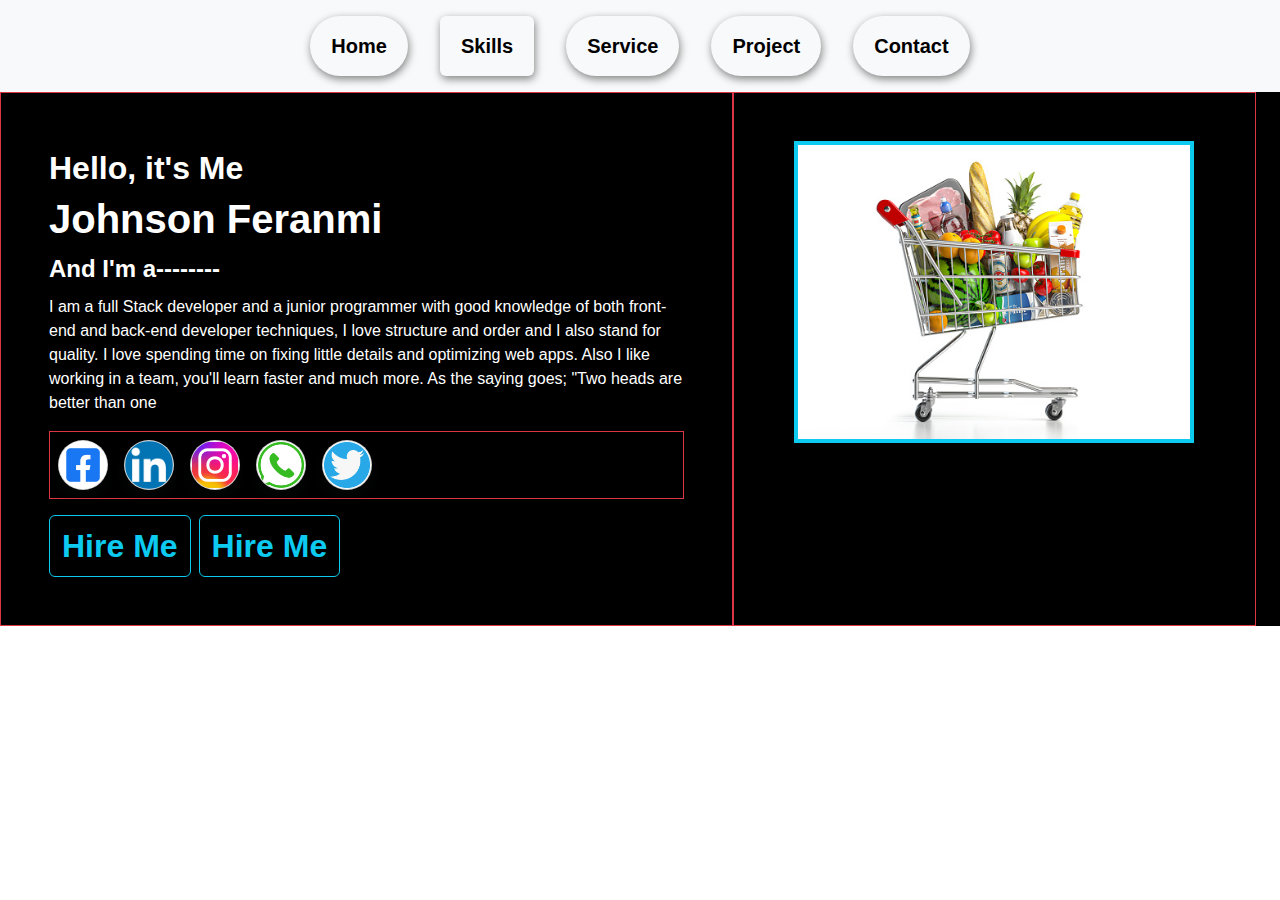
==== index.html @ 5609b378 "portfolio" ====
<!DOCTYPE html>
<html lang="en">
    <head>
        <meta charset="UTF-8">
        <meta http-equiv="X-UA-Compatible" content="IE=edge">
        <meta name="viewport" content="width=device-width, initial-scale=1.0">
        <title>Home</title>
        <link rel="stylesheet" href="./style.css">

        <link rel="stylesheet" href="https://cdnjs.cloudflare.com/ajax/libs/animate.css/4.1.1/animate.min.css" />

        <link rel="stylesheet" href="./bootstrap-5.3.0-alpha1-dist/bootstrap-5.3.0-alpha1-dist/css/bootstrap.css">
        
        <script src="bootstrap-5.3.0-alpha1-dist/bootstrap-5.3.0-alpha1-dist/js/bootstrap.js"></script>

        <link rel="stylesheet" href="ski.css">
        <style>
          * {
            color: white;
          }
        </style>
    </head>
    <body>
        
      <nav class="navbar navbar-expand-lg bg-body-tertiary sticky-top   bg-dark">
        <div class="container  bg-dar">
          <button class="navbar-toggler" type="button" data-bs-toggle="collapse" data-bs-target="#navbarTogglerDemo03" aria-controls="navbarTogglerDemo03" aria-expanded="false" aria-label="Toggle navigation">
            <span class="navbar-toggler-icon"></span>
          </button>
          <div class="collapse navbar-collapse" id="navbarTogglerDemo03">
            <ul class="navbar-nav me-auto mb-2 mb-lg-0 mx-auto">
                <button class="btn  rounded-pill mx-3 my-2" id="btn">
                    <li class="nav-item">
                      <a class="nav-link active fw-bold fs-5" aria-current="page" href="./index.html">Home</a>
                    </li>
                </button>
                <button class="btn  rounded- mx-3 my-2" id="btn">
                    <li class="nav-item">
                      <a class="nav-link active fw-bold fs-5" aria-current="page" href="./skill.html">Skills</a>
                    </li>
                </button>
                <button class="btn  rounded-pill mx-3 my-2" id="btn">
                    <li class="nav-item">
                      <a class="nav-link active fw-bold fs-5" aria-current="page" href="./service.html">Service</a>
                    </li>
                </button>
                <button class="btn  rounded-pill mx-3 my-2" id="btn">
                    <li class="nav-item">
                      <a class="nav-link active fw-bold fs-5" aria-current="page" href="./Project.html">Project</a>
                    </li>
                </button>
                <button class="btn  rounded-pill mx-3 my-2" id="btn">
                    <li class="nav-item">
                      <a class="nav-link active fw-bold fs-5" aria-current="page" href="./contact.html">Contact</a>
                    </li>
                </button>
            </ul>
          </div>
        </div>
    </nav>
        
        <div class="background " style="background-color: black;">
          <div class="container-fluid bordre-5 border-danger row justify-content-between p">
            <div class="col-lg-7 col-sm-12 border border-danger p-5">
             <h3 class="fs-2 fw-bold my-2">Hello, it's Me</h3>
             <h1 class="fs-1 fw-bold my-2">Johnson Feranmi</h1>
             <p class="fs-4 fw-bold my-2">And I'm a--------</p>
             <div>
              I am a full Stack developer and a junior programmer with good knowledge of both front-end and back-end developer techniques, I love structure and order and I also stand for quality. I love spending time on fixing little details and optimizing web apps. Also I like working in a team, you'll learn faster and much more. As the saying goes; "Two heads are better than one
              </div>
              <div class="border border-danger my-3">
                <div class="d-flex mx-auto">
                  <div class="p-2">
                    <a href="">
                      <img src="./twitter logo png - Google Search/blue-social-media-logo_197792-1759.png" width="50" alt="" class=" card img-fluid rounded-circle shadow">
                    </a>
                  </div>
                  <div class="p-2 ">
                    <a href="">
                      <img src="./twitter logo png - Google Search/480px-LinkedIn_logo_initials.png" width="50" alt="" class=" card img-fluid rounded-circle shadow">
                    </a>
                  </div>
                  <div class="p-2 ">
                    <a href="">
                      <img src="./twitter logo png - Google Search/pngtree-instagram-icon-png-image_6315974.png" width="50" alt="" class=" card img-fluid rounded-circle shadow">
                    </a>
                  </div>
                  <div class="p-2 ">
                    <a href="">
                      <img src="./twitter logo png - Google Search/pngtree-whatsapp-mobile-software-icon-png-image_6315991.png" width="50" alt="" class=" card img-fluid rounded-circle shadow">
                    </a>
                  </div>
                  <div class="p-2 ">
                    <a href="">
                      <img src="./twitter logo png - Google Search/pngtree-twitter-social-media-round-icon-png-image_6315985.png" width="50" alt="" class=" card rounded-circle shadow img-fluid">
                    </a>
                  </div>
                </div>
              </div>
              <div class="d-flex">
                <button class="btn btn-outline-info fw-bold fs-2">Hire Me</button>
                <button class="btn btn-outline-info fw-bold fs-2 mx-2">Hire Me</button>
              </div>
            </div>
            <div class="col-lg-5 col-sm-12 border border-danger text-center" >
              <div  class="animate__animated animate__backInRight">
                
                <img src="./shopping-cart-full-of-food-isolated-on-white-grocery-and-food-store-concept.jpg" alt="" class=" border border-info border-4 mt-5 img-fluid" id="move" width="400">

              </div>
            </div>
          
          </div>
        </body>
        </html>


































































          <!-- <section class="container-fluid">
            <div class="row">
              <div class="col-lg-3 col-md-4 col-sm-8 mx-auto border border-danger shadow" id="img"></div>
              <div class="col-lg-8 col-md-7 col-12 border border-danger p-3">
                <div class="">
                  <div class="fs-1 d-flex text-light"> Hi There...</div>
                    <div class="full border">
                      <div class="wrapper">
                          <div class="fs-1 text-light">I Am A</div>
                          <ul class="dynamic">
                              <li><span>Johnson Feranmi</span></li>
                              <li><span>Full Stack Developer</span></li>
                              <li><span>Designer</span></li>
                              <li><span>Bloger</span></li>
                              <li><span>Youtuber </span></li>
                              <li><span>Web Developer</span></li>
                            </ul>
                      </div>
                    </div>
                    <p class="fs-3 text-light"> I am a full Stack developer and a junior programmer with good knowledge of both front-end and back-end developer techniques, I love structure and order and I also stand for quality. I love spending time on fixing little details and optimizing web apps. Also I like working in a team, you'll learn faster and much more. As the saying goes; "Two heads are better than one".</p>
                </div>
              </div>
              <div class="col-1  border border-danger">
                <div class="card px-3 d-lg-flex d-none">
                  <div class="py-2 px-2 ">
                    <a href="">
                      <img src="./twitter logo png - Google Search/blue-social-media-logo_197792-1759.png" alt="" class="card img-fluid rounded border border-info shadow">
                    </a>
                  </div>
                  <div class="py-2 ps-2 ">
                    <a href="">
                      <img src="./twitter logo png - Google Search/480px-LinkedIn_logo_initials.png" alt="" class="card img-fluid rounded border border-info shadow">
                    </a>
                  </div>
                  <div class="py-2 ps-2 ">
                    <a href="">
                      <img src="./twitter logo png - Google Search/pngtree-instagram-icon-png-image_6315974.png" alt="" class="card img-fluid rounded border border-info shadow">
                    </a>
                  </div>
                  <div class="py-2 ps-2 ">
                    <a href="">
                      <img src="./twitter logo png - Google Search/pngtree-whatsapp-mobile-software-icon-png-image_6315991.png" alt="" class="card img-fluid rounded border border-info shadow">
                    </a>
                  </div>
                  <div class="py-2 ps-2 ">
                    <a href="">
                      <img src="./twitter logo png - Google Search/pngtree-twitter-social-media-round-icon-png-image_6315985.png" alt="" class="card rounded border border-info shadow img-fluid">
                    </a>
                  </div>
                </div>
              </div>
            </div>
          </section>
        </div>


 -->









        <!-- <div class="w-50 text-center m-5 border border-danger border-4">
            <iframe src="https://www.google.com/maps/embed?pb=!1m18!1m12!1m3!1d3949.283224839638!2d4.263837513772005!3d8.174195994116623!2m3!1f0!2f0!3f0!3m2!1i1024!2i768!4f13.1!3m3!1m2!1s0x10370d7a0dc427c9%3A0x147215add284a215!2sSQI%20College%20of%20ICT%20Main%20Campus!5e0!3m2!1sen!2sng!4v1678373525944!5m2!1sen!2sng" width="600" height="450" style="border:0;" allowfullscreen="" loading="lazy" referrerpolicy="no-referrer-when-downgrade"></iframe>
        </div> -->
---- style.css ----
* {
  font-family: sans-serif;
}
.background {
	/* background: linear-gradient(-45deg, #ee7752, #e73c7e, #23a6d5, #23d5ab);
	background-size: 100%;
	animation: gradient 6s ease infinite; */
  background-color: black;
	/* height: 100vh; */
}

@keyframes gradient {
	0% {
		background-position: 0% 50%;
	}
	50% {
		background-position: 100% 50%;
	}
	100% {
		background-position: 0% 50%;
	}
}
#btn {
    box-shadow:1px 3px 9px gray ;
}
#btn:hover {
   background-color:rgb(110, 228, 228);
}
#btn:active {
   background-color: white;
   /* transition: 2s; */;
   transform: matrix3d(40px);
}
.hh {
    font-size: 50px;
    color: white;
    text-transform: capitalize;
}
#img{
    background-image: url("./css-tutorial.png");
    background-position: 50%;
    background-repeat: no-repeat;
    /* width: 300px; */
    height: 80vh;
    background-size: cover;
    background-clip: border-box;
    border-radius: 120px;
}
#border {
  background: linear-gradient(-45deg, #ee7752, #e73c7e, #23a6d5, #23d5ab ,red,gold,blue);
	background-size: 400% 400%;
	animation: gradient 5s ease infinite;
	/* height: 100vh; */
  /* width: 400px; */
  /* justify-content: center; */
  /* align-items: center; */
  /* padding: 10px; */
  /* margin: 20px; */
}
#button {
  border-radius: 7px;
  background-color: #f4511e;
  border: none;
  color: #FFFFFF;
  padding: 15px;
  width: 200px;
  transition: all 0.5s;
}

#button span {
  cursor: pointer;
  position: relative;
  transition: 0.5s;
}

#button span:after {
  content: '\00bb';
  position: absolute;
  opacity: 0;
  top: 0;
  right: -20px;
  transition: 0.5s;
}

#button:hover span {
  padding-right: 25px;
}

#button:hover span:after {
  opacity: 1;
}
#move {
  animation-name: move;
  animation-duration: 5s;
  animation-timing-function: ease ;
  animation-iteration-count: infinite;
}
@keyframes move {
  0%{
    transform: scale(1.1,1.1);
    top: 300px;
  }
  25%{
    transform: scale(1,1);
  }
  50%{
    transform: scale(1.1,1.1);
  }
  75%{
    transform: scale(1.1);
  }
  100%{
    transform: scale(1.1,1.1);

  }
}
---- ski.css ----
.wrapper {
    display: inline-flex;
}
.wrapper .dynamic {
    height: 40px;
    overflow: hidden;
}
.dynamic li {
    color: #f70d0d;
    border: 3px solid gold;
    list-style: none;
    font-size: 30px;
    font-weight: 900;
    position: relative;
    top: 0;
    animation: slide 16s steps(6) infinite;
}
@keyframes slide {
    100%{
      top: -335px;
    }
}

.dynamic li span::after {
    content: "";
    position: absolute;
    height: 100%;
    width: 100%;
    left:0;
    background-color: black;
    
    /* border-left-color: 6px solid #Fc6d6d; */
    animation: typing 2.6s steps(18) infinite;

}
@keyframes typing {
    100%{
        left: 100%;
        /* margin: 0 -35px 0 35px; */
    }
}
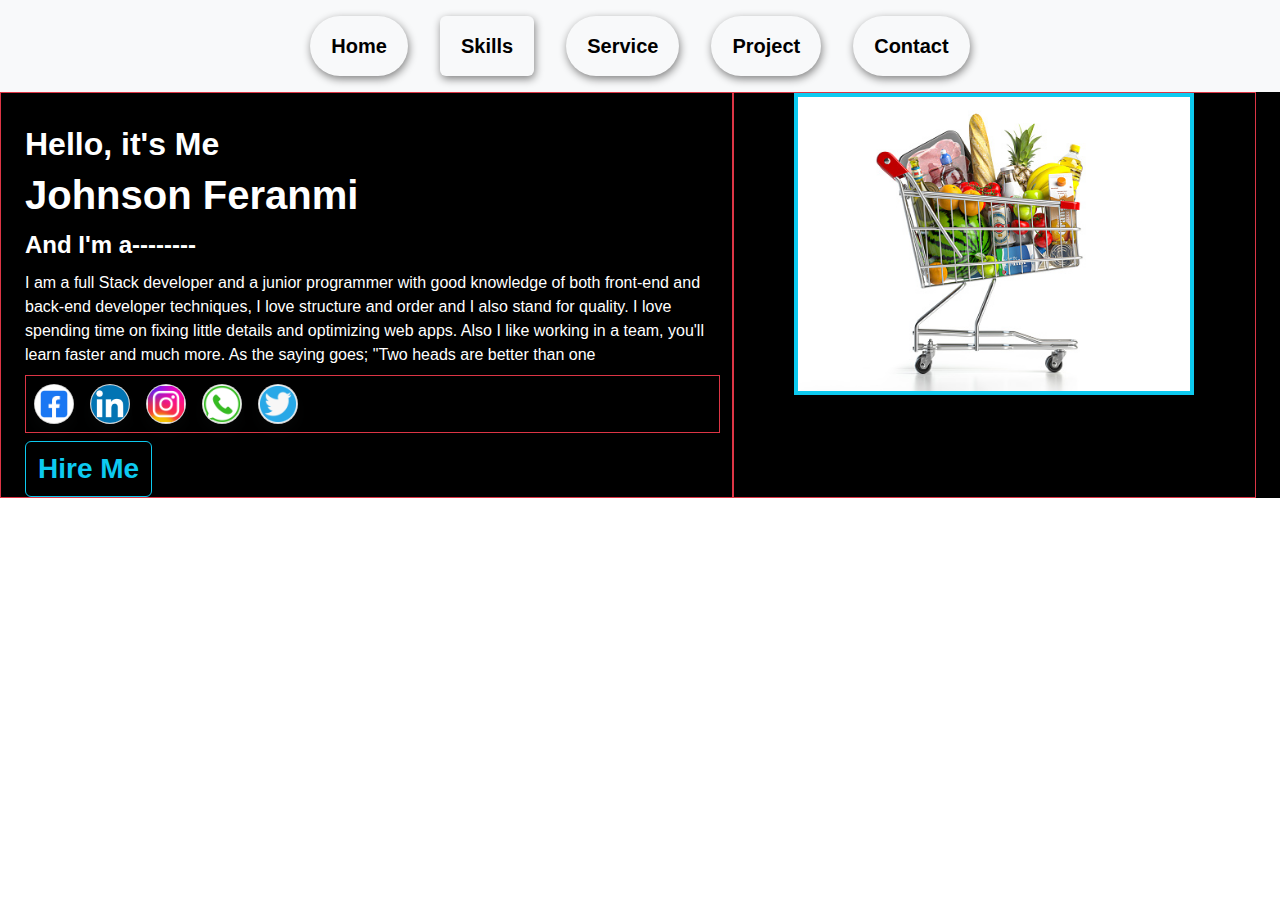
==== commit cdb9b31b: "portfolio" ====
--- a/index.html
+++ b/index.html
@@ -59,53 +59,53 @@
         </div>
     </nav>
         
-        <div class="background " style="background-color: black;">
-          <div class="container-fluid bordre-5 border-danger row justify-content-between p">
-            <div class="col-lg-7 col-sm-12 border border-danger p-5">
+        <div class="background h-100">
+          <div class="container-fluid row justify-content-between">
+            <div class="col-lg-7 col-sm-12 border border-danger ps-4 pt-4">
              <h3 class="fs-2 fw-bold my-2">Hello, it's Me</h3>
              <h1 class="fs-1 fw-bold my-2">Johnson Feranmi</h1>
              <p class="fs-4 fw-bold my-2">And I'm a--------</p>
              <div>
               I am a full Stack developer and a junior programmer with good knowledge of both front-end and back-end developer techniques, I love structure and order and I also stand for quality. I love spending time on fixing little details and optimizing web apps. Also I like working in a team, you'll learn faster and much more. As the saying goes; "Two heads are better than one
               </div>
-              <div class="border border-danger my-3">
+              <div class="border border-danger my-2">
                 <div class="d-flex mx-auto">
                   <div class="p-2">
                     <a href="">
-                      <img src="./twitter logo png - Google Search/blue-social-media-logo_197792-1759.png" width="50" alt="" class=" card img-fluid rounded-circle shadow">
-                    </a>
-                  </div>
-                  <div class="p-2 ">
-                    <a href="">
-                      <img src="./twitter logo png - Google Search/480px-LinkedIn_logo_initials.png" width="50" alt="" class=" card img-fluid rounded-circle shadow">
-                    </a>
-                  </div>
-                  <div class="p-2 ">
-                    <a href="">
-                      <img src="./twitter logo png - Google Search/pngtree-instagram-icon-png-image_6315974.png" width="50" alt="" class=" card img-fluid rounded-circle shadow">
-                    </a>
-                  </div>
-                  <div class="p-2 ">
-                    <a href="">
-                      <img src="./twitter logo png - Google Search/pngtree-whatsapp-mobile-software-icon-png-image_6315991.png" width="50" alt="" class=" card img-fluid rounded-circle shadow">
-                    </a>
-                  </div>
-                  <div class="p-2 ">
-                    <a href="">
-                      <img src="./twitter logo png - Google Search/pngtree-twitter-social-media-round-icon-png-image_6315985.png" width="50" alt="" class=" card rounded-circle shadow img-fluid">
+                      <img src="./twitter logo png - Google Search/blue-social-media-logo_197792-1759.png" width="40" alt="" class=" card img-fluid rounded-circle shadow">
+                    </a>
+                  </div>
+                  <div class="p-2 ">
+                    <a href="">
+                      <img src="./twitter logo png - Google Search/480px-LinkedIn_logo_initials.png" width="40" alt="" class=" card img-fluid rounded-circle shadow">
+                    </a>
+                  </div>
+                  <div class="p-2 ">
+                    <a href="">
+                      <img src="./twitter logo png - Google Search/pngtree-instagram-icon-png-image_6315974.png" width="40" alt="" class=" card img-fluid rounded-circle shadow">
+                    </a>
+                  </div>
+                  <div class="p-2 ">
+                    <a href="">
+                      <img src="./twitter logo png - Google Search/pngtree-whatsapp-mobile-software-icon-png-image_6315991.png" width="40" alt="" class=" card img-fluid rounded-circle shadow">
+                    </a>
+                  </div>
+                  <div class="p-2 ">
+                    <a href="">
+                      <img src="./twitter logo png - Google Search/pngtree-twitter-social-media-round-icon-png-image_6315985.png" width="40" alt="" class=" card rounded-circle shadow img-fluid">
                     </a>
                   </div>
                 </div>
               </div>
               <div class="d-flex">
-                <button class="btn btn-outline-info fw-bold fs-2">Hire Me</button>
-                <button class="btn btn-outline-info fw-bold fs-2 mx-2">Hire Me</button>
+                <button class="btn btn-outline-info fw-bold fs-3">Hire Me</button>
               </div>
             </div>
             <div class="col-lg-5 col-sm-12 border border-danger text-center" >
-              <div  class="animate__animated animate__backInRight">
-                
-                <img src="./shopping-cart-full-of-food-isolated-on-white-grocery-and-food-store-concept.jpg" alt="" class=" border border-info border-4 mt-5 img-fluid" id="move" width="400">
+              <!-- <div  class="border my-5 p-3"> -->
+                <div  class="animate__animated animate__backInRight">
+                  <img src="./shopping-cart-full-of-food-isolated-on-white-grocery-and-food-store-concept.jpg" alt="" class=" border border-info border-4  img-fluid" id="move" width="400">
+                </div>
 
               </div>
             </div>
--- a/style.css
+++ b/style.css
@@ -97,20 +97,23 @@
 }
 @keyframes move {
   0%{
-    transform: scale(1.1,1.1);
-    top: 300px;
+    /* transform: scale(1.1,1.1); */
+    margin-top: 0px;
+    /* margin-right: 20px; */
   }
   25%{
-    transform: scale(1,1);
+    /* transform: scale(1,1); */
+    margin-top: 40px;
+    /* margin-left: 20px; */
   }
   50%{
-    transform: scale(1.1,1.1);
+    /* transform: scale(1.1,1.1); */
   }
   75%{
-    transform: scale(1.1);
+    /* transform: scale(1.1); */
   }
   100%{
-    transform: scale(1.1,1.1);
+    /* transform: scale(1.1,1.1); */
 
   }
 }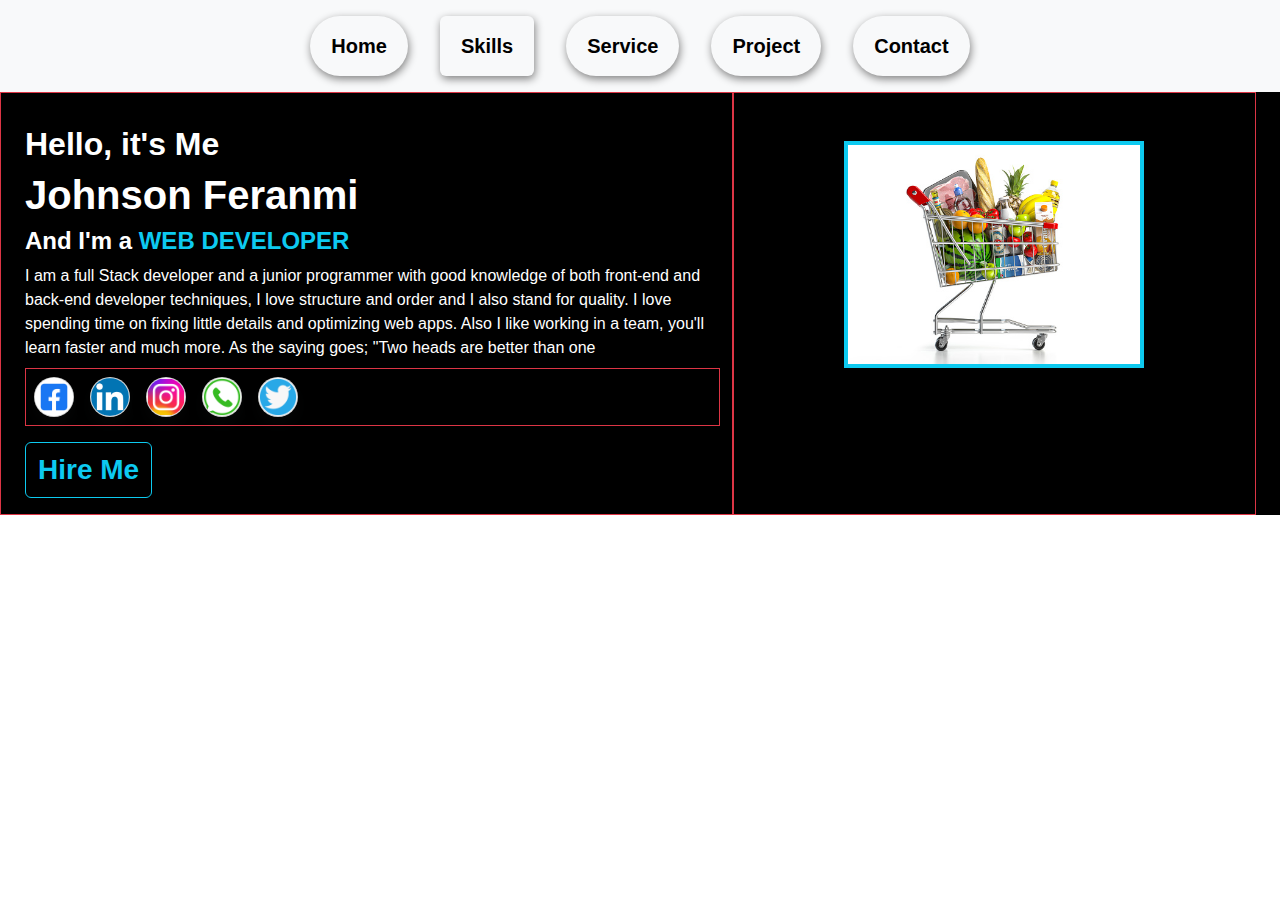
==== commit c5be36cb: "portfolio" ====
--- a/index.html
+++ b/index.html
@@ -13,7 +13,8 @@
         
         <script src="bootstrap-5.3.0-alpha1-dist/bootstrap-5.3.0-alpha1-dist/js/bootstrap.js"></script>
 
-        <link rel="stylesheet" href="ski.css">
+        <link href='https://unpkg.com/boxicons@2.1.4/css/boxicons.min.css' rel='stylesheet'>
+
         <style>
           * {
             color: white;
@@ -59,19 +60,19 @@
         </div>
     </nav>
         
-        <div class="background h-100">
+        <div class="background">
           <div class="container-fluid row justify-content-between">
             <div class="col-lg-7 col-sm-12 border border-danger ps-4 pt-4">
              <h3 class="fs-2 fw-bold my-2">Hello, it's Me</h3>
              <h1 class="fs-1 fw-bold my-2">Johnson Feranmi</h1>
-             <p class="fs-4 fw-bold my-2">And I'm a--------</p>
+             <h3 class="fs-4 fw-bold my-2">And I'm a <span class="text-info">WEB DEVELOPER</span></h3>
              <div>
               I am a full Stack developer and a junior programmer with good knowledge of both front-end and back-end developer techniques, I love structure and order and I also stand for quality. I love spending time on fixing little details and optimizing web apps. Also I like working in a team, you'll learn faster and much more. As the saying goes; "Two heads are better than one
               </div>
               <div class="border border-danger my-2">
                 <div class="d-flex mx-auto">
                   <div class="p-2">
-                    <a href="">
+                    <a href="" class="w-100">
                       <img src="./twitter logo png - Google Search/blue-social-media-logo_197792-1759.png" width="40" alt="" class=" card img-fluid rounded-circle shadow">
                     </a>
                   </div>
@@ -83,6 +84,7 @@
                   <div class="p-2 ">
                     <a href="">
                       <img src="./twitter logo png - Google Search/pngtree-instagram-icon-png-image_6315974.png" width="40" alt="" class=" card img-fluid rounded-circle shadow">
+
                     </a>
                   </div>
                   <div class="p-2 ">
@@ -97,22 +99,20 @@
                   </div>
                 </div>
               </div>
-              <div class="d-flex">
+              <div class="d-flex my-3">
                 <button class="btn btn-outline-info fw-bold fs-3">Hire Me</button>
               </div>
             </div>
-            <div class="col-lg-5 col-sm-12 border border-danger text-center" >
-              <!-- <div  class="border my-5 p-3"> -->
-                <div  class="animate__animated animate__backInRight">
-                  <img src="./shopping-cart-full-of-food-isolated-on-white-grocery-and-food-store-concept.jpg" alt="" class=" border border-info border-4  img-fluid" id="move" width="400">
-                </div>
-
+            
+          
+            <div class="col-lg-5 col-sm-12 border border-danger text-center pb-5" >
+              <div  class="animate__animated animate__backInRight pt-5">
+                <img src="./shopping-cart-full-of-food-isolated-on-white-grocery-and-food-store-concept.jpg" alt="" class=" border border-info border-4  img-fluid" id="move" width="300">
               </div>
             </div>
-          
           </div>
-        </body>
-        </html>
+    </body>
+</html>
 
 
 
@@ -234,8 +234,8 @@
           </section>
         </div>
 
-
  -->
+
 
 
 
--- a/style.css
+++ b/style.css
@@ -3,10 +3,10 @@
 }
 .background {
 	/* background: linear-gradient(-45deg, #ee7752, #e73c7e, #23a6d5, #23d5ab);
-	background-size: 100%;
+	background-size: 400% 400%;
 	animation: gradient 6s ease infinite; */
   background-color: black;
-	/* height: 100vh; */
+	height: 100%;
 }
 
 @keyframes gradient {
@@ -101,19 +101,14 @@
     margin-top: 0px;
     /* margin-right: 20px; */
   }
-  25%{
+  50%{
     /* transform: scale(1,1); */
     margin-top: 40px;
     /* margin-left: 20px; */
   }
-  50%{
-    /* transform: scale(1.1,1.1); */
-  }
-  75%{
-    /* transform: scale(1.1); */
-  }
   100%{
     /* transform: scale(1.1,1.1); */
-
+    margin-top: 0px;
+    /* margin-right: 20px; */
   }
 }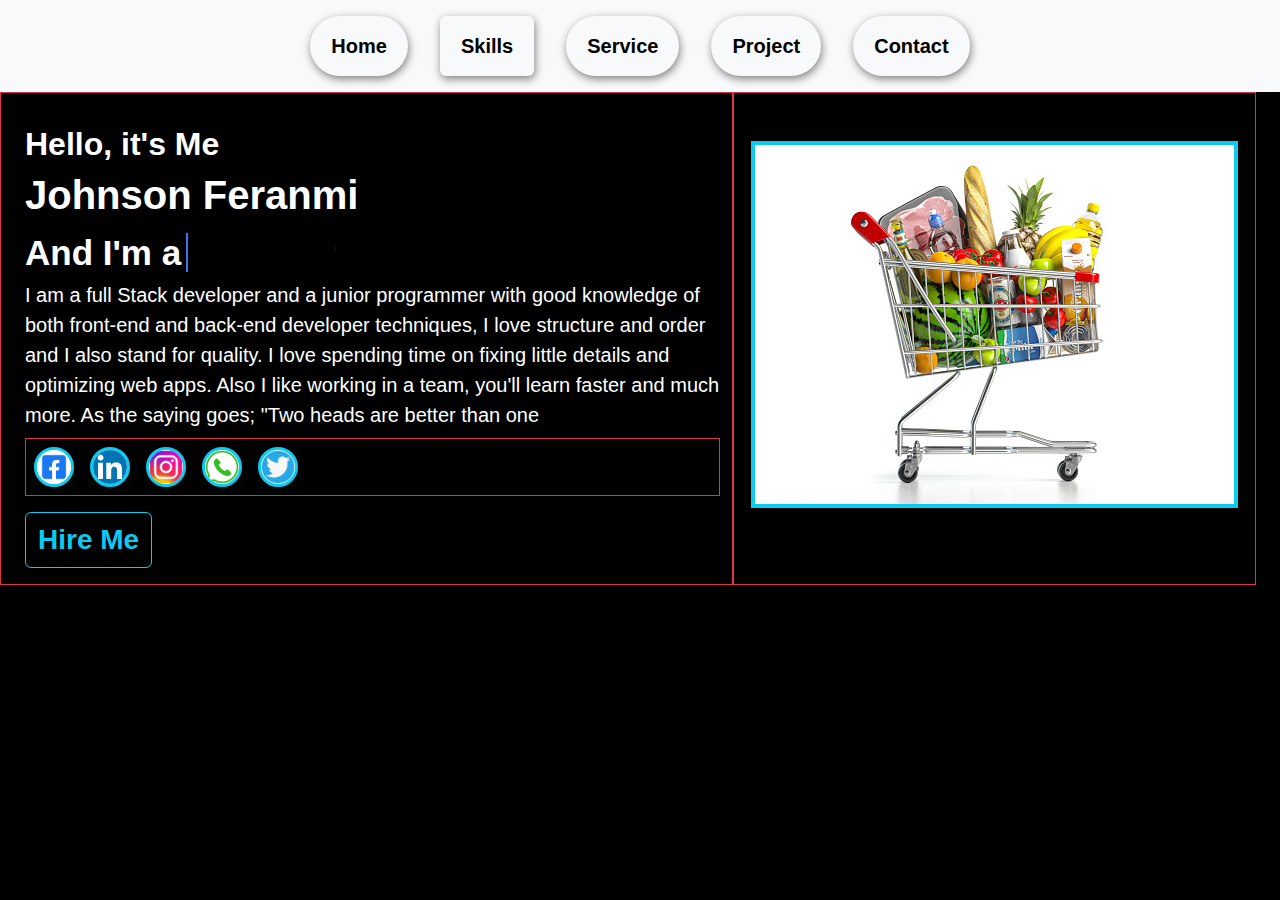
==== commit d640785e: "portfolio" ====
--- a/index.html
+++ b/index.html
@@ -13,11 +13,12 @@
         
         <script src="bootstrap-5.3.0-alpha1-dist/bootstrap-5.3.0-alpha1-dist/js/bootstrap.js"></script>
 
-        <link href='https://unpkg.com/boxicons@2.1.4/css/boxicons.min.css' rel='stylesheet'>
+        <link rel="stylesheet" href="./vona.css">
 
         <style>
           * {
             color: white;
+            font-family: sans-serif;
           }
         </style>
     </head>
@@ -63,103 +64,81 @@
         <div class="background">
           <div class="container-fluid row justify-content-between">
             <div class="col-lg-7 col-sm-12 border border-danger ps-4 pt-4">
-             <h3 class="fs-2 fw-bold my-2">Hello, it's Me</h3>
-             <h1 class="fs-1 fw-bold my-2">Johnson Feranmi</h1>
-             <h3 class="fs-4 fw-bold my-2">And I'm a <span class="text-info">WEB DEVELOPER</span></h3>
-             <div>
+              <h3 class="fs-2 fw-bold my-2">Hello, it's Me</h3>
+              <h1 class="fs-1 fw-bold my-2">Johnson Feranmi</h1>
+              <div class="con">
+                <span class="text first-text">And I'm a</span>
+                <span class="text scond-text"></span>
+              </div>
+              <!-- <h3 class="fs-4 fw-bold my-2">And I'm a <span class="text-info">WEB DEVELOPER</span></h3> -->
+            <div class="fs-5">
               I am a full Stack developer and a junior programmer with good knowledge of both front-end and back-end developer techniques, I love structure and order and I also stand for quality. I love spending time on fixing little details and optimizing web apps. Also I like working in a team, you'll learn faster and much more. As the saying goes; "Two heads are better than one
               </div>
               <div class="border border-danger my-2">
                 <div class="d-flex mx-auto">
                   <div class="p-2">
                     <a href="" class="w-100">
-                      <img src="./twitter logo png - Google Search/blue-social-media-logo_197792-1759.png" width="40" alt="" class=" card img-fluid rounded-circle shadow">
-                    </a>
-                  </div>
-                  <div class="p-2 ">
-                    <a href="">
-                      <img src="./twitter logo png - Google Search/480px-LinkedIn_logo_initials.png" width="40" alt="" class=" card img-fluid rounded-circle shadow">
-                    </a>
-                  </div>
-                  <div class="p-2 ">
-                    <a href="">
-                      <img src="./twitter logo png - Google Search/pngtree-instagram-icon-png-image_6315974.png" width="40" alt="" class=" card img-fluid rounded-circle shadow">
-
-                    </a>
-                  </div>
-                  <div class="p-2 ">
-                    <a href="">
-                      <img src="./twitter logo png - Google Search/pngtree-whatsapp-mobile-software-icon-png-image_6315991.png" width="40" alt="" class=" card img-fluid rounded-circle shadow">
-                    </a>
-                  </div>
-                  <div class="p-2 ">
-                    <a href="">
-                      <img src="./twitter logo png - Google Search/pngtree-twitter-social-media-round-icon-png-image_6315985.png" width="40" alt="" class=" card rounded-circle shadow img-fluid">
+                      <img src="./twitter logo png - Google Search/blue-social-media-logo_197792-1759.png" width="40" alt="" class="border border-info border-3 card img-fluid rounded-circle shadow">
+                    </a>
+                  </div>
+                  <div class="p-2 ">
+                    <a href="">
+                      <img src="./twitter logo png - Google Search/480px-LinkedIn_logo_initials.png" width="40" alt="" class="border border-info border-3 card img-fluid rounded-circle shadow">
+                    </a>
+                  </div>
+                  <div class="p-2 ">
+                    <a href="">
+                      <img src="./twitter logo png - Google Search/pngtree-instagram-icon-png-image_6315974.png" width="40" alt="" class="border border-info border-3 card img-fluid rounded-circle shadow">
+
+                    </a>
+                  </div>
+                  <div class="p-2 ">
+                    <a href="">
+                      <img src="./twitter logo png - Google Search/pngtree-whatsapp-mobile-software-icon-png-image_6315991.png" width="40" alt="" class="border border-info border-3 card img-fluid rounded-circle shadow">
+                    </a>
+                  </div>
+                  <div class="p-2 ">
+                    <a href="">
+                      <img src="./twitter logo png - Google Search/pngtree-twitter-social-media-round-icon-png-image_6315985.png" width="40" alt="" class="border border-info border-3 card rounded-circle shadow img-fluid">
                     </a>
                   </div>
                 </div>
               </div>
               <div class="d-flex my-3">
-                <button class="btn btn-outline-info fw-bold fs-3">Hire Me</button>
+                <button class="btn btn-outline-info fw-bold fs-3" onclick="contact()">Hire Me</button>
               </div>
             </div>
             
           
             <div class="col-lg-5 col-sm-12 border border-danger text-center pb-5" >
               <div  class="animate__animated animate__backInRight pt-5">
-                <img src="./shopping-cart-full-of-food-isolated-on-white-grocery-and-food-store-concept.jpg" alt="" class=" border border-info border-4  img-fluid" id="move" width="300">
+                <img src="./shopping-cart-full-of-food-isolated-on-white-grocery-and-food-store-concept.jpg" alt="" class=" border border-info border-4  img-fluid" id="move">
               </div>
             </div>
           </div>
+
+          <script>
+            const text = document.querySelector(".scond-text");
+            const textload = () => {
+                setTimeout(()=> {
+                    text.textContent = "Devloper"; 
+                }, 0 );
+                setTimeout(()=> {
+                    text.textContent = "Blogger"; 
+                }, 4000 );
+                setTimeout(()=> {
+                    text.textContent = "Youtuber"; 
+                }, 8000 );
+            } 
+            textload();
+            setInterval(textload,12000)
+
+            function contact() {
+              window.location.href ="contact.html"
+            }
+          </script>
     </body>
 </html>
-
-
-
-
-
-
-
-
-
-
-
-
-
-
-
-
-
-
-
-
-
-
-
-
-
-
-
-
-
-
-
-
-
-
-
-
-
-
-
-
-
-
-
-
-
-
-
 
 
 
@@ -233,8 +212,8 @@
             </div>
           </section>
         </div>
-
  -->
+
 
 
 
--- a/style.css
+++ b/style.css
@@ -97,18 +97,12 @@
 }
 @keyframes move {
   0%{
-    /* transform: scale(1.1,1.1); */
     margin-top: 0px;
-    /* margin-right: 20px; */
   }
   50%{
-    /* transform: scale(1,1); */
-    margin-top: 40px;
-    /* margin-left: 20px; */
+    margin-top: 50px;
   }
   100%{
-    /* transform: scale(1.1,1.1); */
     margin-top: 0px;
-    /* margin-right: 20px; */
   }
 }--- a/vona.css
+++ b/vona.css
@@ -0,0 +1,40 @@
+* {
+    margin: 0;
+    padding: 0;
+    box-sizing: border-box;
+
+}
+body {
+    background-color: black;
+
+}
+.con .text {
+    position: relative;
+    color: #34e7ff;
+    font-size: 35px;
+    font-weight: 700;
+
+}
+.con .text.first-text {
+    color:white;
+}
+.text.scond-text:before {
+    content: "";
+    position: absolute;
+    top: 0;
+    left: 0;
+    height: 100%;
+    width: 100%;
+    background-color: black;
+    border-left: 2px solid #4070f4;
+    animation: aminmate 4s steps(12) infinite;
+
+}
+@keyframes aminmate {
+    40% ,60% {
+        left: calc(100% + 4px);
+    }
+    100% {
+        left: 0%;
+    }
+}
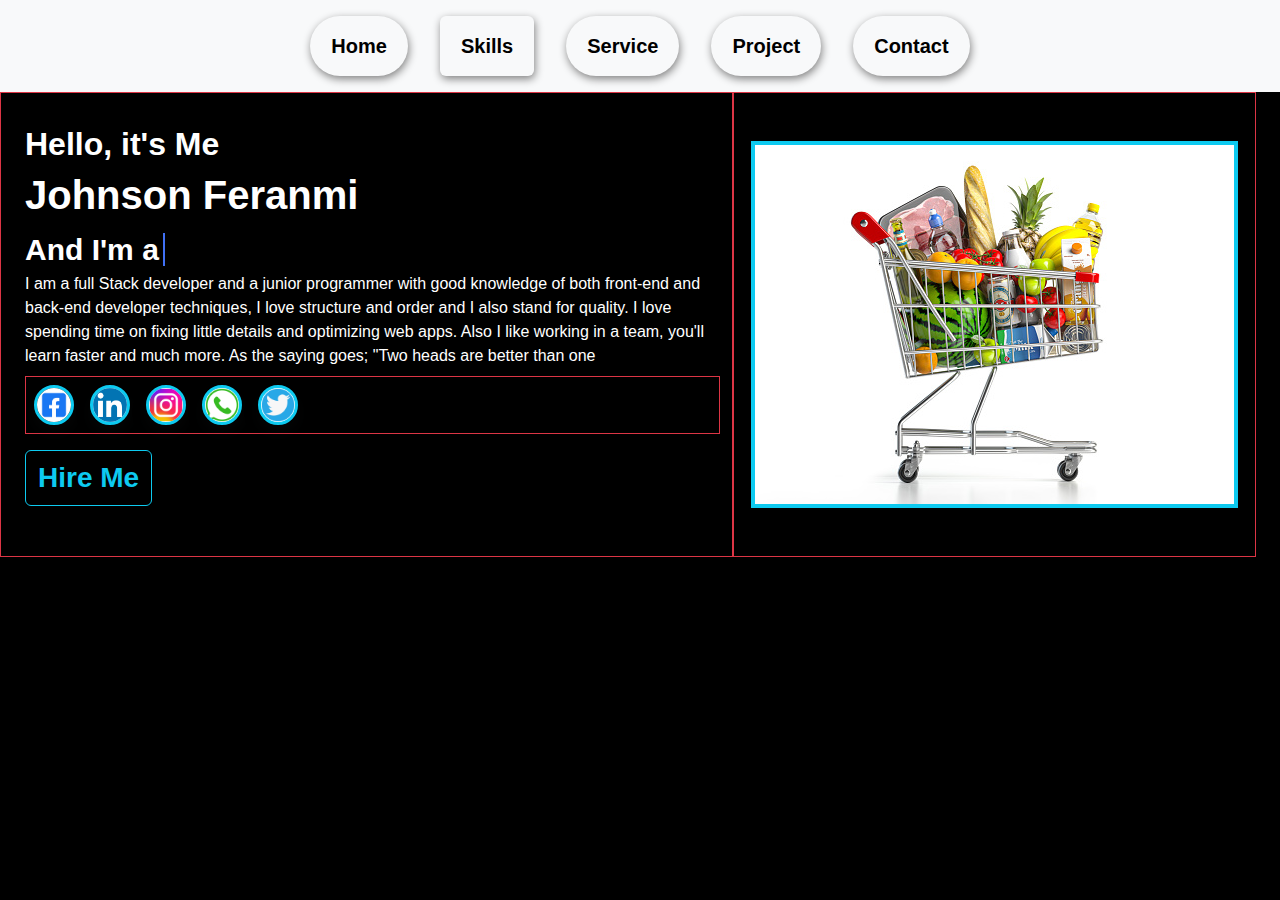
==== commit 781772b6: "portfolio" ====
--- a/index.html
+++ b/index.html
@@ -18,7 +18,6 @@
         <style>
           * {
             color: white;
-            font-family: sans-serif;
           }
         </style>
     </head>
@@ -71,7 +70,7 @@
                 <span class="text scond-text"></span>
               </div>
               <!-- <h3 class="fs-4 fw-bold my-2">And I'm a <span class="text-info">WEB DEVELOPER</span></h3> -->
-            <div class="fs-5">
+            <div>
               I am a full Stack developer and a junior programmer with good knowledge of both front-end and back-end developer techniques, I love structure and order and I also stand for quality. I love spending time on fixing little details and optimizing web apps. Also I like working in a team, you'll learn faster and much more. As the saying goes; "Two heads are better than one
               </div>
               <div class="border border-danger my-2">
@@ -139,6 +138,53 @@
           </script>
     </body>
 </html>
+
+
+
+
+
+
+
+
+
+
+
+
+
+
+
+
+
+
+
+
+
+
+
+
+
+
+
+
+
+
+
+
+
+
+
+
+
+
+
+
+
+
+
+
+
+
+
 
 
 
@@ -212,8 +258,8 @@
             </div>
           </section>
         </div>
+
  -->
-
 
 
 
--- a/vona.css
+++ b/vona.css
@@ -1,9 +1,9 @@
-* {
+/* * {
     margin: 0;
     padding: 0;
     box-sizing: border-box;
 
-}
+} */
 body {
     background-color: black;
 
@@ -11,7 +11,7 @@
 .con .text {
     position: relative;
     color: #34e7ff;
-    font-size: 35px;
+    font-size: 30px;
     font-weight: 700;
 
 }
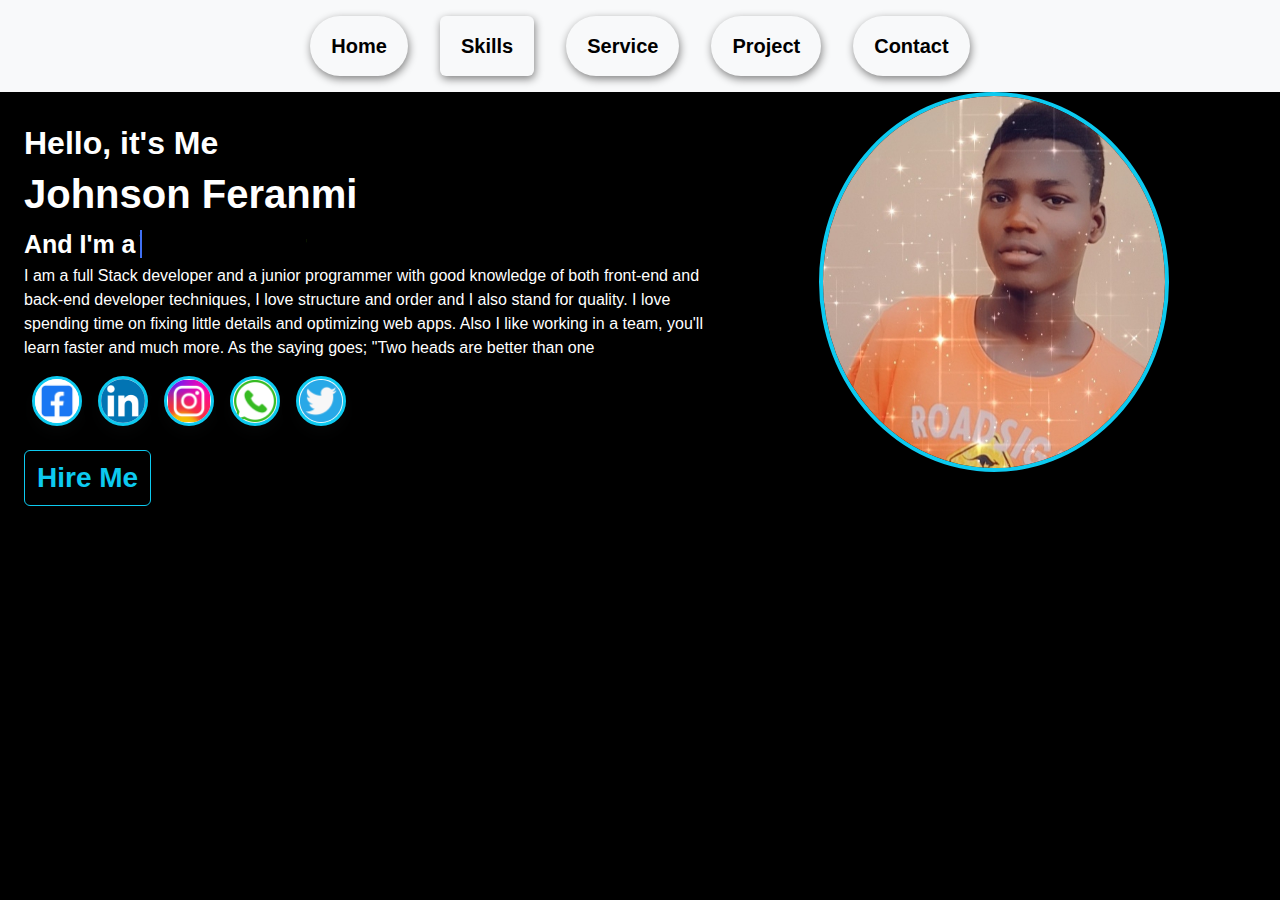
==== commit ea92fab7: "portfoli" ====
--- a/index.html
+++ b/index.html
@@ -23,7 +23,7 @@
     </head>
     <body>
         
-      <nav class="navbar navbar-expand-lg bg-body-tertiary sticky-top   bg-dark">
+      <nav class="navbar navbar-expand-lg bg-body-tertiary sticky-top">
         <div class="container  bg-dar">
           <button class="navbar-toggler" type="button" data-bs-toggle="collapse" data-bs-target="#navbarTogglerDemo03" aria-controls="navbarTogglerDemo03" aria-expanded="false" aria-label="Toggle navigation">
             <span class="navbar-toggler-icon"></span>
@@ -62,7 +62,7 @@
         
         <div class="background">
           <div class="container-fluid row justify-content-between">
-            <div class="col-lg-7 col-sm-12 border border-danger ps-4 pt-4">
+            <div class="col-lg-7 col-sm-12 ps-4 pt-4">
               <h3 class="fs-2 fw-bold my-2">Hello, it's Me</h3>
               <h1 class="fs-1 fw-bold my-2">Johnson Feranmi</h1>
               <div class="con">
@@ -73,32 +73,32 @@
             <div>
               I am a full Stack developer and a junior programmer with good knowledge of both front-end and back-end developer techniques, I love structure and order and I also stand for quality. I love spending time on fixing little details and optimizing web apps. Also I like working in a team, you'll learn faster and much more. As the saying goes; "Two heads are better than one
               </div>
-              <div class="border border-danger my-2">
+              <div class="my-2">
                 <div class="d-flex mx-auto">
                   <div class="p-2">
                     <a href="" class="w-100">
-                      <img src="./twitter logo png - Google Search/blue-social-media-logo_197792-1759.png" width="40" alt="" class="border border-info border-3 card img-fluid rounded-circle shadow">
+                      <img src="./twitter logo png - Google Search/blue-social-media-logo_197792-1759.png" width="50" alt="" class="border border-info border-3 card img-fluid rounded-circle shadow">
                     </a>
                   </div>
                   <div class="p-2 ">
                     <a href="">
-                      <img src="./twitter logo png - Google Search/480px-LinkedIn_logo_initials.png" width="40" alt="" class="border border-info border-3 card img-fluid rounded-circle shadow">
+                      <img src="./twitter logo png - Google Search/480px-LinkedIn_logo_initials.png" width="50" alt="" class="border border-info border-3 card img-fluid rounded-circle shadow">
                     </a>
                   </div>
                   <div class="p-2 ">
                     <a href="">
-                      <img src="./twitter logo png - Google Search/pngtree-instagram-icon-png-image_6315974.png" width="40" alt="" class="border border-info border-3 card img-fluid rounded-circle shadow">
+                      <img src="./twitter logo png - Google Search/pngtree-instagram-icon-png-image_6315974.png" width="50" alt="" class="border border-info border-3 card img-fluid rounded-circle shadow">
 
                     </a>
                   </div>
                   <div class="p-2 ">
                     <a href="">
-                      <img src="./twitter logo png - Google Search/pngtree-whatsapp-mobile-software-icon-png-image_6315991.png" width="40" alt="" class="border border-info border-3 card img-fluid rounded-circle shadow">
+                      <img src="./twitter logo png - Google Search/pngtree-whatsapp-mobile-software-icon-png-image_6315991.png" width="50" alt="" class="border border-info border-3 card img-fluid rounded-circle shadow">
                     </a>
                   </div>
                   <div class="p-2 ">
                     <a href="">
-                      <img src="./twitter logo png - Google Search/pngtree-twitter-social-media-round-icon-png-image_6315985.png" width="40" alt="" class="border border-info border-3 card rounded-circle shadow img-fluid">
+                      <img src="./twitter logo png - Google Search/pngtree-twitter-social-media-round-icon-png-image_6315985.png" width="50" alt="" class="border border-info border-3 card rounded-circle shadow img-fluid">
                     </a>
                   </div>
                 </div>
@@ -109,9 +109,9 @@
             </div>
             
           
-            <div class="col-lg-5 col-sm-12 border border-danger text-center pb-5" >
-              <div  class="animate__animated animate__backInRight pt-5">
-                <img src="./shopping-cart-full-of-food-isolated-on-white-grocery-and-food-store-concept.jpg" alt="" class=" border border-info border-4  img-fluid" id="move">
+            <div class="col-lg-5 col-sm-12 text-center" >
+              <div  class="animate__animated animate__backInRight ">
+                <img src="./hint.jpg" alt="" class=" border border-info border-4  img-fluid rounded-circle" id="move" width="350">
               </div>
             </div>
           </div>
@@ -120,13 +120,13 @@
             const text = document.querySelector(".scond-text");
             const textload = () => {
                 setTimeout(()=> {
-                    text.textContent = "Devloper"; 
+                    text.textContent = "Web Devloper"; 
                 }, 0 );
                 setTimeout(()=> {
                     text.textContent = "Blogger"; 
                 }, 4000 );
                 setTimeout(()=> {
-                    text.textContent = "Youtuber"; 
+                    text.textContent = "Web Designer"; 
                 }, 8000 );
             } 
             textload();
@@ -137,139 +137,4 @@
             }
           </script>
     </body>
-</html>
-
-
-
-
-
-
-
-
-
-
-
-
-
-
-
-
-
-
-
-
-
-
-
-
-
-
-
-
-
-
-
-
-
-
-
-
-
-
-
-
-
-
-
-
-
-
-
-
-
-
-
-
-
-
-
-
-
-
-
-
-
-
-
-
-
-
-          <!-- <section class="container-fluid">
-            <div class="row">
-              <div class="col-lg-3 col-md-4 col-sm-8 mx-auto border border-danger shadow" id="img"></div>
-              <div class="col-lg-8 col-md-7 col-12 border border-danger p-3">
-                <div class="">
-                  <div class="fs-1 d-flex text-light"> Hi There...</div>
-                    <div class="full border">
-                      <div class="wrapper">
-                          <div class="fs-1 text-light">I Am A</div>
-                          <ul class="dynamic">
-                              <li><span>Johnson Feranmi</span></li>
-                              <li><span>Full Stack Developer</span></li>
-                              <li><span>Designer</span></li>
-                              <li><span>Bloger</span></li>
-                              <li><span>Youtuber </span></li>
-                              <li><span>Web Developer</span></li>
-                            </ul>
-                      </div>
-                    </div>
-                    <p class="fs-3 text-light"> I am a full Stack developer and a junior programmer with good knowledge of both front-end and back-end developer techniques, I love structure and order and I also stand for quality. I love spending time on fixing little details and optimizing web apps. Also I like working in a team, you'll learn faster and much more. As the saying goes; "Two heads are better than one".</p>
-                </div>
-              </div>
-              <div class="col-1  border border-danger">
-                <div class="card px-3 d-lg-flex d-none">
-                  <div class="py-2 px-2 ">
-                    <a href="">
-                      <img src="./twitter logo png - Google Search/blue-social-media-logo_197792-1759.png" alt="" class="card img-fluid rounded border border-info shadow">
-                    </a>
-                  </div>
-                  <div class="py-2 ps-2 ">
-                    <a href="">
-                      <img src="./twitter logo png - Google Search/480px-LinkedIn_logo_initials.png" alt="" class="card img-fluid rounded border border-info shadow">
-                    </a>
-                  </div>
-                  <div class="py-2 ps-2 ">
-                    <a href="">
-                      <img src="./twitter logo png - Google Search/pngtree-instagram-icon-png-image_6315974.png" alt="" class="card img-fluid rounded border border-info shadow">
-                    </a>
-                  </div>
-                  <div class="py-2 ps-2 ">
-                    <a href="">
-                      <img src="./twitter logo png - Google Search/pngtree-whatsapp-mobile-software-icon-png-image_6315991.png" alt="" class="card img-fluid rounded border border-info shadow">
-                    </a>
-                  </div>
-                  <div class="py-2 ps-2 ">
-                    <a href="">
-                      <img src="./twitter logo png - Google Search/pngtree-twitter-social-media-round-icon-png-image_6315985.png" alt="" class="card rounded border border-info shadow img-fluid">
-                    </a>
-                  </div>
-                </div>
-              </div>
-            </div>
-          </section>
-        </div>
-
- -->
-
-
-
-
-
-
-
-
-
-
-        <!-- <div class="w-50 text-center m-5 border border-danger border-4">
-            <iframe src="https://www.google.com/maps/embed?pb=!1m18!1m12!1m3!1d3949.283224839638!2d4.263837513772005!3d8.174195994116623!2m3!1f0!2f0!3f0!3m2!1i1024!2i768!4f13.1!3m3!1m2!1s0x10370d7a0dc427c9%3A0x147215add284a215!2sSQI%20College%20of%20ICT%20Main%20Campus!5e0!3m2!1sen!2sng!4v1678373525944!5m2!1sen!2sng" width="600" height="450" style="border:0;" allowfullscreen="" loading="lazy" referrerpolicy="no-referrer-when-downgrade"></iframe>
-        </div> -->
+</html>--- a/style.css
+++ b/style.css
@@ -91,8 +91,8 @@
 }
 #move {
   animation-name: move;
-  animation-duration: 5s;
-  animation-timing-function: ease ;
+  animation-duration: 4s;
+  animation-timing-function: ease-in-out ;
   animation-iteration-count: infinite;
 }
 @keyframes move {
@@ -100,7 +100,7 @@
     margin-top: 0px;
   }
   50%{
-    margin-top: 50px;
+    margin-top: 40px;
   }
   100%{
     margin-top: 0px;
--- a/vona.css
+++ b/vona.css
@@ -1,18 +1,14 @@
-/* * {
-    margin: 0;
-    padding: 0;
-    box-sizing: border-box;
 
-} */
 body {
     background-color: black;
+    overflow-x: hidden;
 
 }
 .con .text {
     position: relative;
     color: #34e7ff;
-    font-size: 30px;
-    font-weight: 700;
+    font-size: 25px;
+    font-weight: 600;
 
 }
 .con .text.first-text {
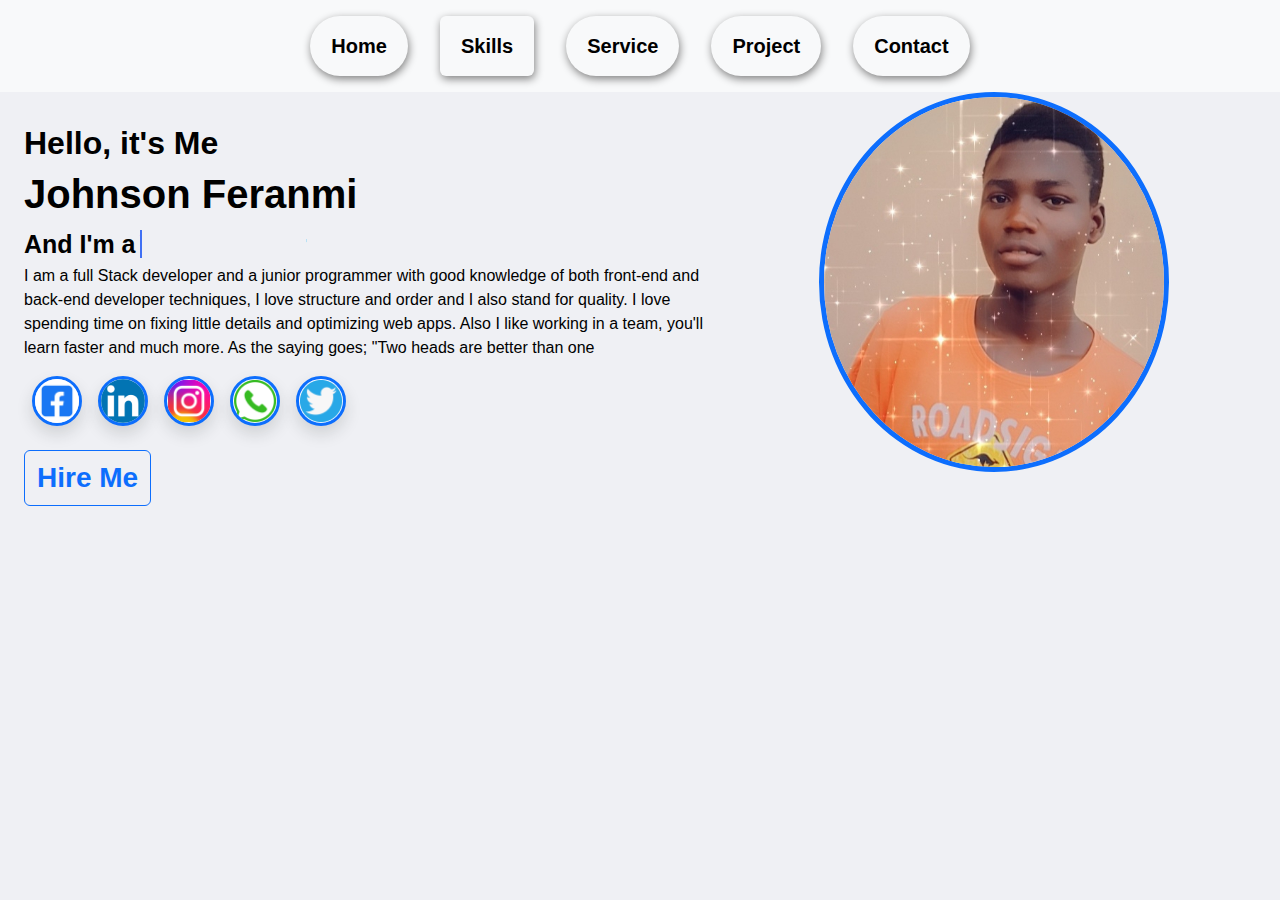
==== commit 16082fb4: "Portfolio" ====
--- a/index.html
+++ b/index.html
@@ -17,7 +17,7 @@
 
         <style>
           * {
-            color: white;
+            color: black;
           }
         </style>
     </head>
@@ -63,55 +63,55 @@
         <div class="background">
           <div class="container-fluid row justify-content-between">
             <div class="col-lg-7 col-sm-12 ps-4 pt-4">
-              <h3 class="fs-2 fw-bold my-2">Hello, it's Me</h3>
-              <h1 class="fs-1 fw-bold my-2">Johnson Feranmi</h1>
-              <div class="con">
+              <h3 class="fs-2 fw-bold my-2 animate__bounceInDown animate__delay-1s animate__animated">Hello, it's Me</h3>
+              <h1 class="fs-1 fw-bold my-2 animate__fadeInUpBig animate__delay-2s animate__animated">Johnson Feranmi</h1>
+              <div class="con animate__bounceInRight animate__delay-3s animate__animated">
                 <span class="text first-text">And I'm a</span>
                 <span class="text scond-text"></span>
               </div>
               <!-- <h3 class="fs-4 fw-bold my-2">And I'm a <span class="text-info">WEB DEVELOPER</span></h3> -->
-            <div>
+            <div class="animate__animated animate__backInUp animate__delay-3s ">
               I am a full Stack developer and a junior programmer with good knowledge of both front-end and back-end developer techniques, I love structure and order and I also stand for quality. I love spending time on fixing little details and optimizing web apps. Also I like working in a team, you'll learn faster and much more. As the saying goes; "Two heads are better than one
               </div>
-              <div class="my-2">
+              <div class="my-2 animate__fadeInUp animate__animated animate__delay-4s">
                 <div class="d-flex mx-auto">
                   <div class="p-2">
                     <a href="" class="w-100">
-                      <img src="./twitter logo png - Google Search/blue-social-media-logo_197792-1759.png" width="50" alt="" class="border border-info border-3 card img-fluid rounded-circle shadow">
+                      <img src="./twitter logo png - Google Search/blue-social-media-logo_197792-1759.png" width="50" alt="" class="border border-primary border-3 card img-fluid rounded-circle shadow">
                     </a>
                   </div>
                   <div class="p-2 ">
                     <a href="">
-                      <img src="./twitter logo png - Google Search/480px-LinkedIn_logo_initials.png" width="50" alt="" class="border border-info border-3 card img-fluid rounded-circle shadow">
+                      <img src="./twitter logo png - Google Search/480px-LinkedIn_logo_initials.png" width="50" alt="" class="border border-primary border-3 card img-fluid rounded-circle shadow">
                     </a>
                   </div>
                   <div class="p-2 ">
                     <a href="">
-                      <img src="./twitter logo png - Google Search/pngtree-instagram-icon-png-image_6315974.png" width="50" alt="" class="border border-info border-3 card img-fluid rounded-circle shadow">
+                      <img src="./twitter logo png - Google Search/pngtree-instagram-icon-png-image_6315974.png" width="50" alt="" class="border border-primary border-3 card img-fluid rounded-circle shadow">
 
                     </a>
                   </div>
                   <div class="p-2 ">
                     <a href="">
-                      <img src="./twitter logo png - Google Search/pngtree-whatsapp-mobile-software-icon-png-image_6315991.png" width="50" alt="" class="border border-info border-3 card img-fluid rounded-circle shadow">
+                      <img src="./twitter logo png - Google Search/pngtree-whatsapp-mobile-software-icon-png-image_6315991.png" width="50" alt="" class="border border-primary border-3 card img-fluid rounded-circle shadow">
                     </a>
                   </div>
                   <div class="p-2 ">
                     <a href="">
-                      <img src="./twitter logo png - Google Search/pngtree-twitter-social-media-round-icon-png-image_6315985.png" width="50" alt="" class="border border-info border-3 card rounded-circle shadow img-fluid">
+                      <img src="./twitter logo png - Google Search/pngtree-twitter-social-media-round-icon-png-image_6315985.png" width="50" alt="" class="border border-primary border-3 card rounded-circle shadow img-fluid">
                     </a>
                   </div>
                 </div>
               </div>
               <div class="d-flex my-3">
-                <button class="btn btn-outline-info fw-bold fs-3" onclick="contact()">Hire Me</button>
+                <button class="btn btn-outline-primary fw-bold fs-3 animate__animated animate__backInRight animate__delay-4s" onclick="contact()">Hire Me</button>
               </div>
             </div>
             
           
             <div class="col-lg-5 col-sm-12 text-center" >
-              <div  class="animate__animated animate__backInRight ">
-                <img src="./hint.jpg" alt="" class=" border border-info border-4  img-fluid rounded-circle" id="move" width="350">
+              <div  class="animate__animated animate__backInRight animate__delay-5s">
+                <img src="./hint.jpg" alt="" class=" border border-primary border-5  img-fluid rounded-circle" id="move" width="350">
               </div>
             </div>
           </div>
--- a/style.css
+++ b/style.css
@@ -5,7 +5,7 @@
 	/* background: linear-gradient(-45deg, #ee7752, #e73c7e, #23a6d5, #23d5ab);
 	background-size: 400% 400%;
 	animation: gradient 6s ease infinite; */
-  background-color: black;
+  background-color: #eff0f4;
 	height: 100%;
 }
 
@@ -57,38 +57,7 @@
   /* padding: 10px; */
   /* margin: 20px; */
 }
-#button {
-  border-radius: 7px;
-  background-color: #f4511e;
-  border: none;
-  color: #FFFFFF;
-  padding: 15px;
-  width: 200px;
-  transition: all 0.5s;
-}
 
-#button span {
-  cursor: pointer;
-  position: relative;
-  transition: 0.5s;
-}
-
-#button span:after {
-  content: '\00bb';
-  position: absolute;
-  opacity: 0;
-  top: 0;
-  right: -20px;
-  transition: 0.5s;
-}
-
-#button:hover span {
-  padding-right: 25px;
-}
-
-#button:hover span:after {
-  opacity: 1;
-}
 #move {
   animation-name: move;
   animation-duration: 4s;
--- a/vona.css
+++ b/vona.css
@@ -1,18 +1,18 @@
 
 body {
-    background-color: black;
+    background-color: #eff0f4;
     overflow-x: hidden;
 
 }
 .con .text {
     position: relative;
-    color: #34e7ff;
+    color: blue;
     font-size: 25px;
     font-weight: 600;
 
 }
 .con .text.first-text {
-    color:white;
+    color:#000;
 }
 .text.scond-text:before {
     content: "";
@@ -21,7 +21,7 @@
     left: 0;
     height: 100%;
     width: 100%;
-    background-color: black;
+    background-color: #eff0f4;
     border-left: 2px solid #4070f4;
     animation: aminmate 4s steps(12) infinite;
 
